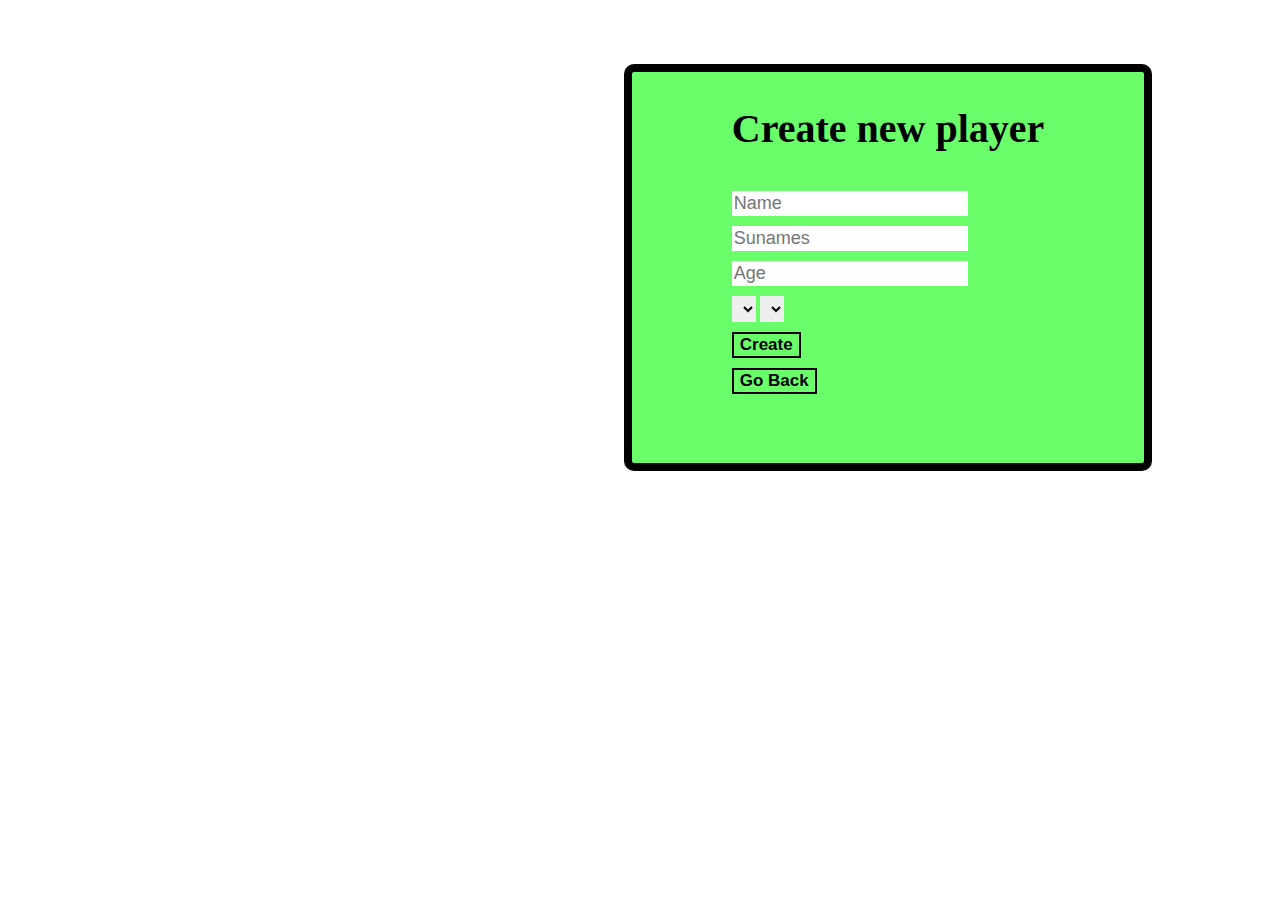
==== new.html @ 7244deba "Changes on js folder" ====
<!DOCTYPE html>
<html lang="en">
<head>
    <meta charset="UTF-8">
    <title>New Player</title>
    <link href="./css/global.css" rel="stylesheet" type="text/css">
</head>
<body>
    <div class="container">
        <div class="containerRightData">
            <h1>Create new player</h1>
            <form method="POST" id="form">
                <input type="text" name="name" placeholder="Name" required><br>
                <input type="text" name="surname" placeholder="Sunames" required><br>
                <input type="number" name="age" placeholder="Age" required min="16"><br>

                <select name="team" id="team">

                </select>
                <select name="position" id="position">

                </select><br>
                <button>Create</button><br>
            </form>
            <a href="./index.html"><button>Go Back</button></a>
        </div>
    </div>
    <script src="./js/new.js"></script>
</body>
</html>
---- css/global.css ----
body
{
    display: flex;
    flex-direction: column;
    align-items: end;
    margin: 0px;
    background-image: url("https://cdn.wallpapersafari.com/50/38/AiZ6xD.png");
    background-repeat: no-repeat;
    background-size: auto;
    background-position: center;
    font-size: large;
}
h1
{
    font-size: 40px;
}
.container
{
    margin-right: 10%;
    margin-top: 5%;
    display: flex;
    flex-direction: column;
    align-items: center;
    width: 40%;
    background-color: rgb(106, 255, 106);
    border: 8px solid black;
    border-radius: 10px;
    line-height: 1.5;
    padding-bottom: 5%;
}
button
{
    background: none;
    border: 2px solid black;
    font-weight: bold;
    margin: 5px 0px;
    font-size: 17px;
}
button:hover
{
    cursor: pointer;
    border: 3px solid black;
}

/* Index */

.createPlayer
{
    background: none;
    font-size: 40px;
    text-decoration: none;
}
.createPlayerDiv
{
    vertical-align: center;
    display: flex;
    flex-direction: row;
    align-items: center;
    justify-content: start;
    width: 70%;
    margin-bottom: 20px;
}
.createPlayerHover
{
    display: none;
}
.createPlayer:hover + .createPlayerHover
{
    display: block;
    font-weight: bold;
}

.playersContainer
{
    padding: 5px;
    height: 35vh;
    overflow-y: auto;
    overflow-x: hidden;
}

::-webkit-scrollbar {
        width: 10px;
      }
      
    /* Track */
    ::-webkit-scrollbar-track {
        background-color: white;
        border: none;
    }
    
    /* Handle */
    ::-webkit-scrollbar-thumb {
        background-color: black;
    }
    
    /* Handle on hover */
    ::-webkit-scrollbar-thumb:hover {
        background-color: black;
    }

/* Edit */

form input, form select
{
    font-size: 18px;
    margin: 5px 0px;
    border: none;
    padding: 2px;
}
form input:focus, form select:focus
{
    outline: none;
}
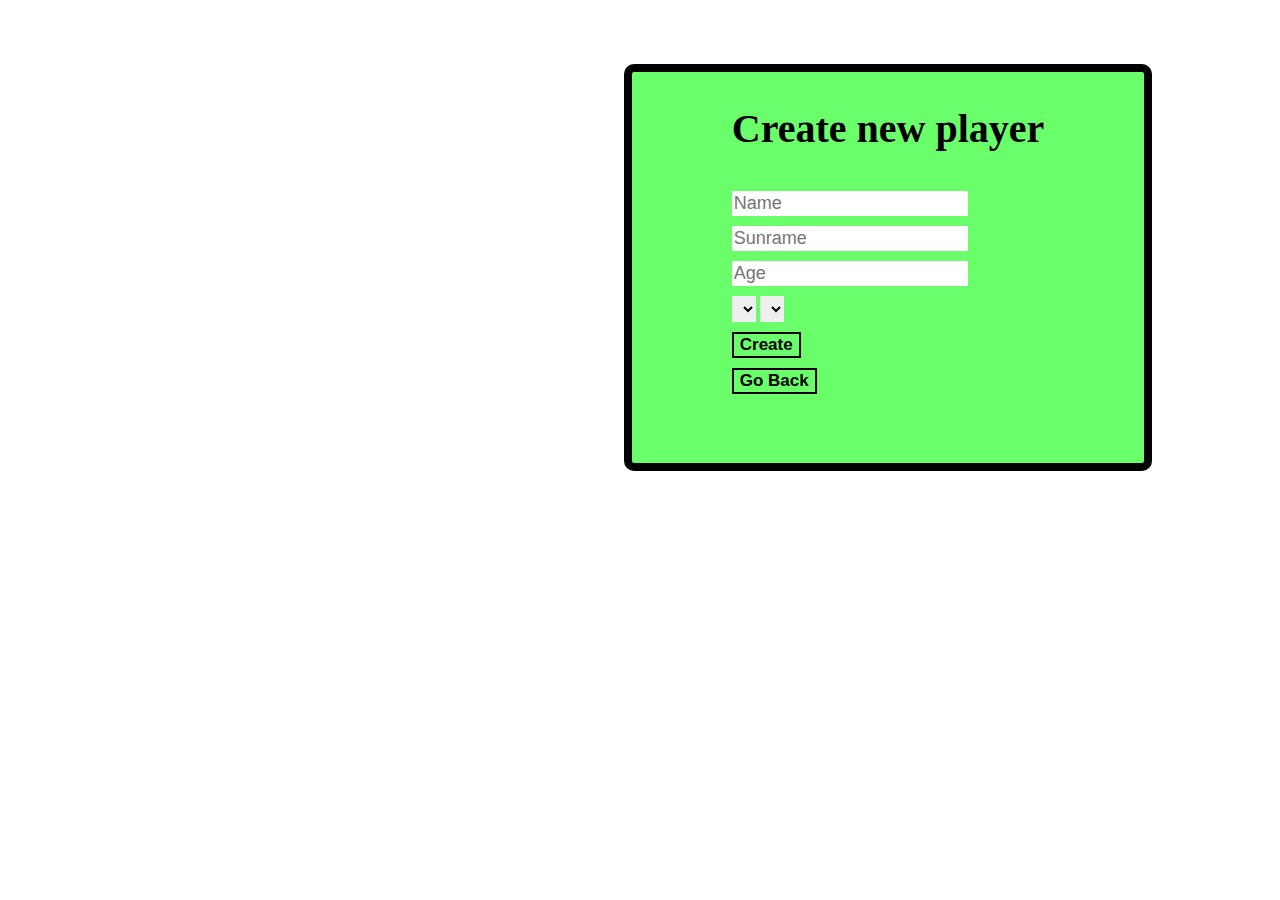
==== commit 05aec67c: "Probably all errors are solved" ====
--- a/new.html
+++ b/new.html
@@ -11,7 +11,7 @@
             <h1>Create new player</h1>
             <form method="POST" id="form">
                 <input type="text" name="name" placeholder="Name" required><br>
-                <input type="text" name="surname" placeholder="Sunames" required><br>
+                <input type="text" name="surname" placeholder="Sunrame" required><br>
                 <input type="number" name="age" placeholder="Age" required min="16"><br>
 
                 <select name="team" id="team">
